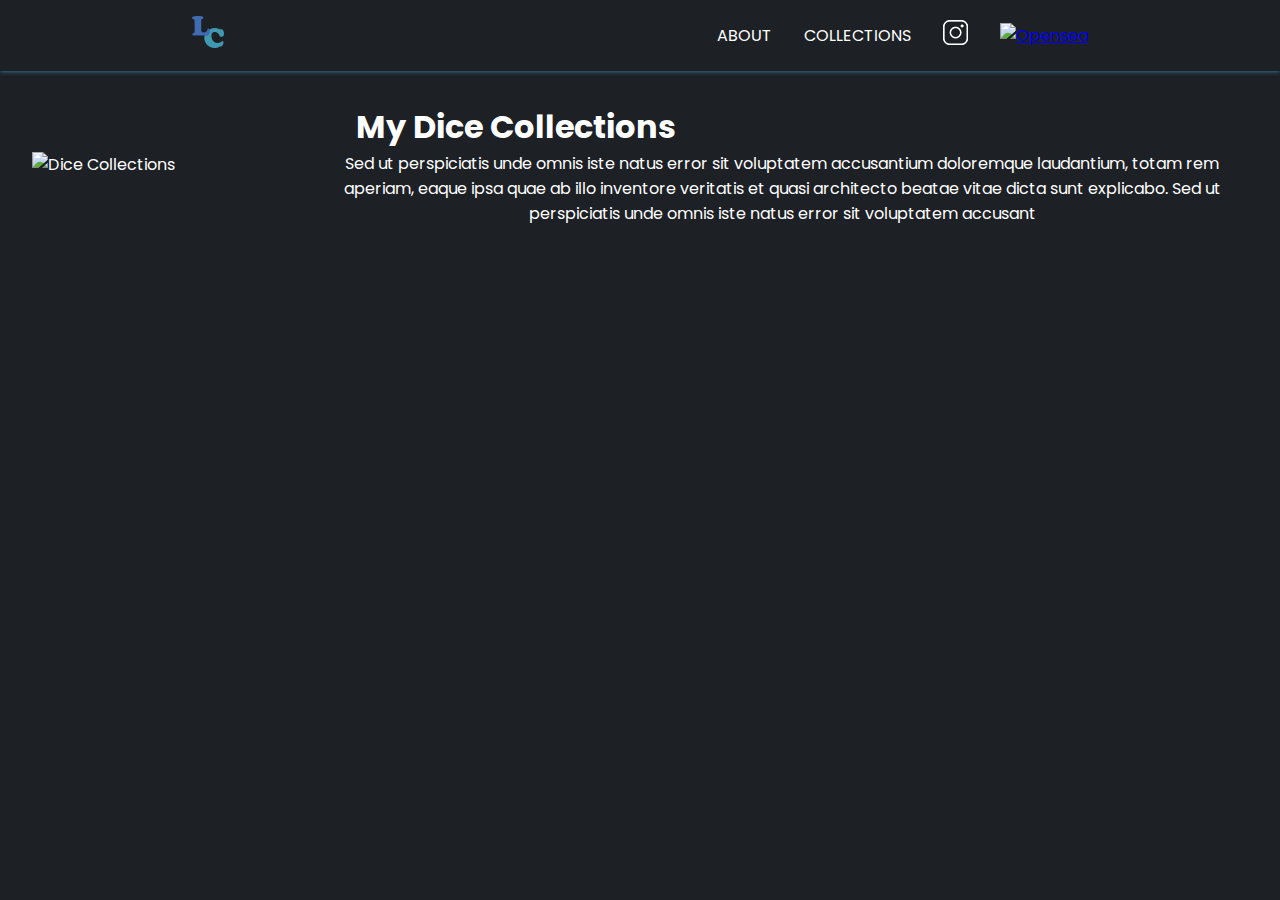
==== frontend/about.html @ a450f71a "ABOUT h1 alignment" ====
<!DOCTYPE html>
<html lang="en">

<head>
  <title>About</title>
  <meta charset="UTF-8" />
  <meta http-equiv="X-UA-Compatible" content="IE=edge" />
  <meta name="viewport" content="width=device-width, initial-scale=1.0" />

  <!-- favicon -->
  <link rel="apple-touch-icon" sizes="180x180" href="images/x-icon/apple-touch-icon.png" />
  <link rel="icon" type="image/png" sizes="32x32" href="images/x-icon/favicon-32x32.png" />
  <link rel="icon" type="image/png" sizes="16x16" href="images/x-icon/favicon-16x16.png" />
  <link rel="manifest" href="images/x-icon/site.webmanifest" />
  <link rel="stylesheet" href="css/three-dots.min.css" />
  <link rel="stylesheet" href="css/splide.min.css" />
  <link rel="stylesheet" href="css/style.css" />
</head>

<body>
  <header>
    <div class="container">
      <div class="logo">
        <a href="/">
          <img src="images/x-icon/favicon-32x32.png" alt="logo" />
        </a>
      </div>
      <div class="menu">
        <a href="about.html" rel="noopener noreferrer" style="color: #ffffff; 
             font-family: Poppins, sans-serif;
             text-decoration: none;">ABOUT</a>
        <a href="collections.html" rel="noopener noreferrer" style="color: #ffffff; 
             font-family: Poppins, sans-serif;
             text-decoration: none;">COLLECTIONS</a>
        <!--
          <a
            href="https://discord.gg/A9CnsVzzkZ"
            target="_blank"
            rel="noopener noreferrer"
          >
            <img src="images/header/discord.webp" alt="Discord" />
          </a>
          <a
            href="https://twitter.com/codeSTACKr"
            target="_blank"
            rel="noopener noreferrer"
          >
            <img src="images/header/twitter.webp" alt="Twitter" />
          </a>
          -->
        <a href="https://www.instagram.com/websitekreation/" target="_blank" rel="noopener noreferrer">
          <img src="images/header/instagram.webp" alt="Instagram" />
        </a>
        <a href="https://testnets.opensea.io/collection/dice-collection-6969a" target="_blank"
          rel="noopener noreferrer">
          <img src="images/header/opensea.webp" alt="Opensea" />
        </a>

        <!--
        <button class="wallet-btn btn" id="connectWallet">
          <span>Connect Wallet</span>
        </button>
        -->
      
      </div>
    </div>
  </header>

  <!--
  <section class="container not-connected">
    <div>
      <h2 id="welcomeH2">Connect to MetaMask to Get Started</h2>
      <h1 id="welcomeH1">Welcome to the CodeCats NFT Project!</h1>
      <p id="welcomeP">
        The CodeCats NFT Project is a decentralized, open-source project that aims to demonstrate how to develope and
        launch your own NFT Collection. Follow step by step on the <a href="https://youtube.com/codestackr"
          target="_blank" rel="noopener noreferrer">codeSTACKr</a> YouTube channel.
      </p>
    </div>
  </section>
  -->

  <div class="about-container">
    <img src="/images/about.jpg" alt="Dice Collections" >
    <div style="margin: auto;">
      <h1 class="about-h1" style="margin: auto;">My Dice Collections</h1>
      <p class="about-p">Sed ut perspiciatis unde omnis iste natus error sit voluptatem accusantium doloremque laudantium, totam rem aperiam,
      eaque ipsa quae ab illo inventore veritatis et quasi architecto beatae vitae dicta sunt explicabo. Sed ut perspiciatis
      unde omnis iste natus error sit voluptatem accusant</p>
    </div>
  </div>

  <script src="js/metamask-onboarding.bundle.js"></script>
  <script src="js/web3.min.js"></script>
  <script src="js/splide.min.js"></script>
  <script src="js/constants.js"></script>
  <script src="js/countdown.js"></script>
  <script src="js/app.js"></script>
</body>

</html>
---- frontend/css/style.css ----
/* FONTS */

@import url("https://fonts.googleapis.com/css2?family=Arvo:ital,wght@0,400;0,700;1,400;1,700&family=Poppins:ital,wght@0,100;0,200;0,300;0,400;0,500;0,600;0,700;0,800;0,900;1,100;1,200;1,300;1,400;1,500;1,600;1,700;1,800;1,900&family=Roboto:ital,wght@0,100;0,300;0,400;0,500;0,700;0,900;1,100;1,300;1,400;1,500;1,700;1,900&display=swap");

/* GLOBAL STYLES */

:root {
  --font-primary: "Poppins", sans-serif;
  --font-secondary: "Arvo", serif;
  --font-code: "Roboto", monospace;
  --bg-color: #1d2025;
  --bg-color-transparent: #1d202580;
  --font-color: #ffffff;
  --btn-bg-color: #ffffff;
  --accent-color: #408caa;
  --header-shadow: var(--accent-color) 0px 0px 5px;
  --card-shadow: var(--accent-color) 0px 0px 20px;
}

* {
  padding: 0;
  margin: 0;
  box-sizing: border-box;
}

body {
  background-color: var(--bg-color);
  display: flex;
  flex-flow: column;
  height: 100vh;
  color: var(--font-color);
  font-family: var(--font-primary);
}

.container {
  display: flex;
  flex-direction: column;
  max-width: 960px;
  margin: 0 auto;
  padding: 1rem 2rem;
  justify-content: center;
  overflow: hidden;
}

/* HEADER */

header {
  background-color: var(--bg-color);
  box-shadow: var(--header-shadow);
}

header .container {
  flex-direction: row;
  justify-content: space-between;
  align-items: center;
}

.menu {
  display: flex;
  gap: 2rem;
  align-items: center;
}

/* NOT CONNECTED */
.not-connected {
  align-items: center;
  height: 100%;
  text-align: center;
  margin: 0 auto 0 35vw;
  opacity: 0;
  transform: translateY(10vh);
  transition: all 0.5s ease-in-out;
}

.show-not-connected {
  opacity: 1;
  transform: translateY(0);
}

.not-connected h1 {
  text-shadow: 2px 2px 0 var(--accent-color);
  font-style: italic;
  margin: 2rem 0;
  font-size: 3.5rem;
}

.not-connected p {
  font-size: 1.1rem;
  font-family: var(--font-secondary);
  line-height: 1.8;
}

.not-connected a {
  text-decoration: none;
  color: var(--accent-color);
  font-size: 1.5rem;
  font-weight: bold;
}

/* BUTTONS */

.btn {
  display: inline-block;
  padding: 1rem 2rem;
  background: var(--btn-bg-color);
  color: var(--accent-color);
  font-family: var(--font-secondary);
  font-style: italic;
  font-weight: bold;
  font-size: 1rem;
  text-align: center;
  text-transform: capitalize;
  transition: all 0.3s ease;
  box-shadow: var(--header-shadow);
  cursor: pointer;
  position: relative;
  text-decoration: none;
  outline: none;
}
.btn:hover {
  box-shadow: none;
}
.btn:disabled {
  cursor: default;
}

.wallet-btn {
  border-radius: 5rem;
  margin-left: 2rem;
  border-color: transparent;
}

.hero-btn {
  border-radius: 4px;
  font-size: 1.2rem;
  padding: 1.5rem 3rem;
}

/* CARD */

.card {
  position: relative;
  background-color: var(--bg-color);
  border-radius: 5px;
  border: 3px solid var(--accent-color);
  box-shadow: var(--card-shadow);
  padding: 5rem;
  margin-bottom: 2rem;
  opacity: 0;
  transform: translateX(100vw);
  transition: all 0.5s ease-in-out;
}

.show-card {
  opacity: 1;
  transform: translateX(0);
}

/* COUNTDOWN SECTION */

section {
  flex: 1 1 auto;
}

#countdown {
  display: none;
  text-align: center;
}

.countdown {
  display: flex;
  flex-direction: column;
  justify-content: center;
  align-items: center;
}

.countdown ul {
  display: flex;
  gap: 2rem;
}
.countdown .clock-item {
  list-style: none;
  width: 70px;
  height: auto;
}
.countdown .clock-item .count-number {
  background: var(--accent-color);
  color: var(--font-color);
  font-size: 2rem;
  font-weight: 700;
  font-family: var(--font-secondary);
  padding: 1rem;
  display: inline-block;
  width: 100%;
  text-align: center;
  line-height: 1;
  border-radius: 4px 4px 0 0;
}
.countdown .clock-item .count-text {
  background: var(--btn-bg-color);
  font-family: var(--font-secondary);
  font-size: 1.1rem;
  color: var(--bg-color);
  padding: 0.5rem 0.7rem;
  display: inline-block;
  width: 100%;
  text-align: center;
  line-height: 1;
  border-radius: 0 0 4px 4px;
}

.countdown h1 {
  text-shadow: 2px 2px 0 var(--accent-color);
  font-style: italic;
  margin: 2rem 0;
  font-size: 3.5rem;
  text-align: center;
}

.countdown h2 {
  margin-top: 1rem;
}

.countdown > p {
  font-size: 1.1rem;
  font-family: var(--font-secondary);
  margin-bottom: 2rem;
  text-align: center;
}

/* MINT CONTAINER */

.mint-container {
  width: 100%;
  display: flex;
  flex-direction: column;
  justify-content: center;
}

.info-container {
  display: flex;
  justify-content: space-between;
  width: 100%;
  text-align: center;
  margin-bottom: 2rem;
}

.mint-qty {
  display: flex;
  justify-content: space-between;
  align-items: center;
  padding: 1rem;
  background-color: var(--accent-color);
  border-radius: 5px;
}

.mint-qty > span {
  display: flex;
}

.mint-btn {
  display: flex;
  align-items: center;
  gap: 3rem;
  margin: auto;
}

.input-number {
  height: 100%;
  padding: 1rem;
  vertical-align: top;
  text-align: center;
  outline: none;
}

.input-number,
.input-number-decrement,
.input-number-increment {
  user-select: none;
}

.total-price-container {
  display: flex;
  justify-content: space-between;
  width: 100%;
  padding: 1rem 0 2rem;
}

.total-price-container p {
  color: var(--accent-color);
}

/* MINTED CONTAINER */

.minted-container {
  display: flex;
  flex-direction: column;
  justify-content: center;
  align-items: center;
  width: 100%;
}

.minted-container h1 {
  font-size: 5rem;
  margin-bottom: 2rem;
}

.minted-container h2 {
  font-size: 2rem;
  margin-bottom: 1rem;
}

.minted-container p {
  margin: 1rem 0;
}

/* SLIDER */

.splide {
  position: absolute;
  top: 90px;
  left: 5rem;
  z-index: -1;
}

.splide__slide {
  border: var(--accent-color) solid;
  border-width: 5px 10px;
}

.splide__slide img {
  width: 100%;
}

/* SPINNER */
.dot-spin {
  position: absolute;
  top: 50%;
  left: 50%;
  transform: translate(-50%, -50%) scale(3);
}

/* MEDIA QUERIES */

@media screen and (max-width: 768px) {
  .menu {
    gap: 1rem;
  }
  .wallet-btn {
    margin-left: 0;
    padding: 0.5rem 1rem;
    max-width: 8rem;
  }
  .not-connected {
    background-color: var(--bg-color-transparent);
    border-radius: 5px;
    padding: 2rem;
    margin: 0 auto;
  }
  .countdown ul {
    display: grid;
    grid-template-columns: repeat(2, 1fr);
  }
  .countdown .clock-item {
    width: 100%;
  }
  .countdown .clock-item .count-number {
    font-size: 1.5rem;
  }
  .countdown .clock-item .count-text {
    font-size: 1rem;
  }
  .countdown h1 {
    font-size: 2rem;
    margin: 1rem 0;
  }
  .countdown h2 {
    padding-top: 0.5rem;
  }
  .countdown p {
    font-size: 1rem;
  }
  .card {
    padding: 1rem;
  }
  .mint-qty .btn {
    padding: 1rem;
    font-size: 13px;
  }
}

/* UTILITIES */

.hidden {
  display: none;
}

.splide.splide--loop.splide--ttb.splide--draggable.is-active.is-initialized {
  max-width: 17vw !important;
}

.countdown.card.show-card {
  padding-top: 100px !important;
}

h1#mainHeading {
  margin-top: 0px !important;
  margin-bottom: 0px !important;
  padding-top: 0px !important;
  padding-bottom: 5px !important;
}

p#mainText {
  color: #dcdc0e !important;
}

/*
.container.not-connected.show-not-connected {
  margin-left: 400px !important;
  padding-left: 84px !important;
  padding-right: 84px !important;
}
*/

/* ABOUT PAGE */

.about-container {
  width: 100%;
  margin-top: 2.5%;
  display: flex;
  align-items: center;
 }

.about-container img {
  width: 50%;
  margin-left: 2.5%;
  margin-right: 2.5%;
}

h1.about-h1 , p.about-p {
  width: 95%;
  display: flex;
  text-align: center;
}
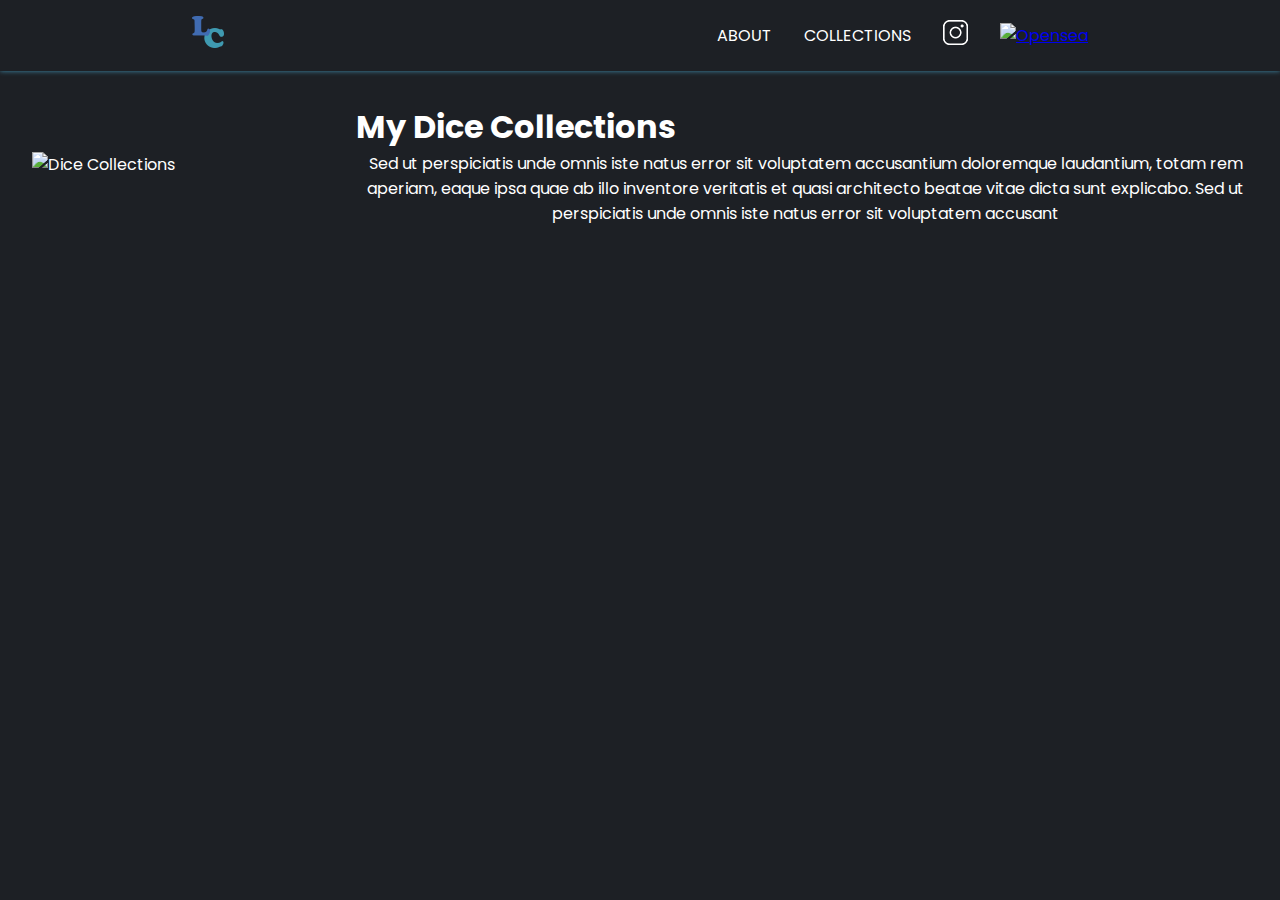
==== commit 4c06a0d8: "style.css text alignment" ====
--- a/frontend/about.html
+++ b/frontend/about.html
@@ -83,7 +83,7 @@
   <div class="about-container">
     <img src="/images/about.jpg" alt="Dice Collections" >
     <div style="margin: auto;">
-      <h1 class="about-h1" style="margin: auto;">My Dice Collections</h1>
+      <h1 class="about-h1">My Dice Collections</h1>
       <p class="about-p">Sed ut perspiciatis unde omnis iste natus error sit voluptatem accusantium doloremque laudantium, totam rem aperiam,
       eaque ipsa quae ab illo inventore veritatis et quasi architecto beatae vitae dicta sunt explicabo. Sed ut perspiciatis
       unde omnis iste natus error sit voluptatem accusant</p>
--- a/frontend/css/style.css
+++ b/frontend/css/style.css
@@ -439,6 +439,7 @@
 
 h1.about-h1 , p.about-p {
   width: 95%;
+  margin: auto;
   display: flex;
   text-align: center;
 }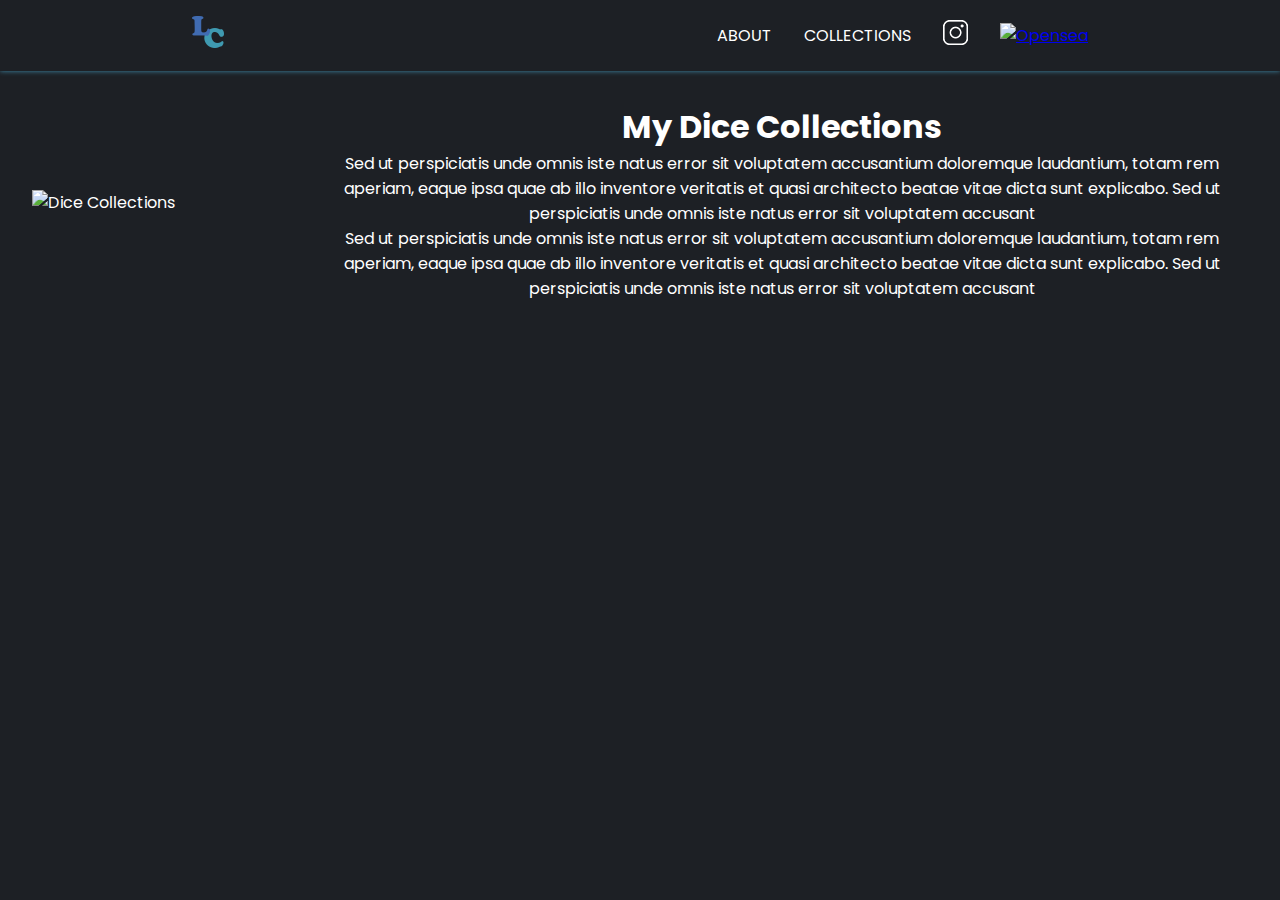
==== commit 343d5ca3: "ABOUT content edits" ====
--- a/frontend/about.html
+++ b/frontend/about.html
@@ -86,6 +86,8 @@
       <h1 class="about-h1">My Dice Collections</h1>
       <p class="about-p">Sed ut perspiciatis unde omnis iste natus error sit voluptatem accusantium doloremque laudantium, totam rem aperiam,
       eaque ipsa quae ab illo inventore veritatis et quasi architecto beatae vitae dicta sunt explicabo. Sed ut perspiciatis
+      unde omnis iste natus error sit voluptatem accusant<br/>Sed ut perspiciatis unde omnis iste natus error sit voluptatem accusantium doloremque laudantium, totam rem aperiam,
+      eaque ipsa quae ab illo inventore veritatis et quasi architecto beatae vitae dicta sunt explicabo. Sed ut perspiciatis
       unde omnis iste natus error sit voluptatem accusant</p>
     </div>
   </div>
--- a/frontend/css/style.css
+++ b/frontend/css/style.css
@@ -439,7 +439,5 @@
 
 h1.about-h1 , p.about-p {
   width: 95%;
-  margin: auto;
-  display: flex;
   text-align: center;
 }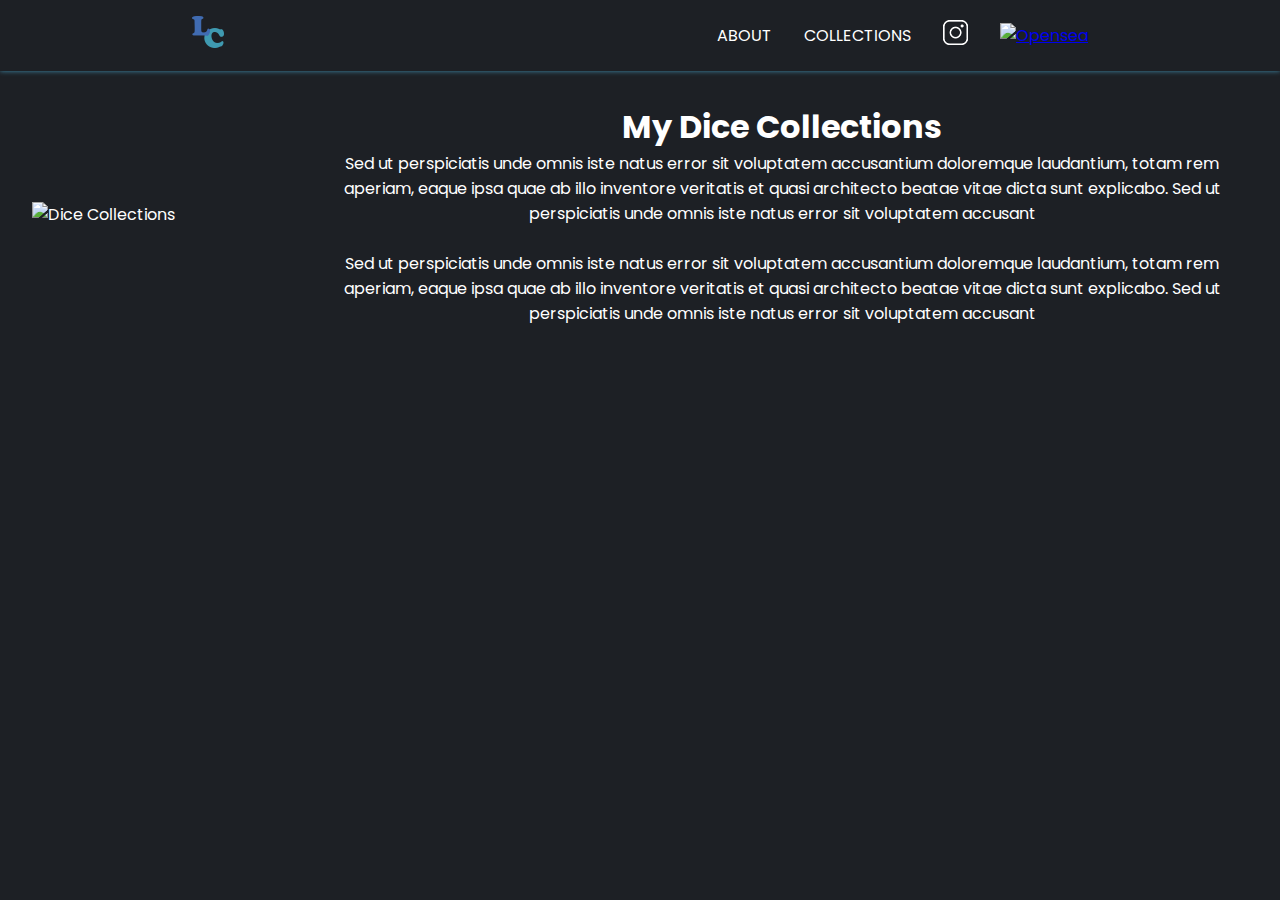
==== commit d4d01e39: "ABOUT add line break" ====
--- a/frontend/about.html
+++ b/frontend/about.html
@@ -86,7 +86,9 @@
       <h1 class="about-h1">My Dice Collections</h1>
       <p class="about-p">Sed ut perspiciatis unde omnis iste natus error sit voluptatem accusantium doloremque laudantium, totam rem aperiam,
       eaque ipsa quae ab illo inventore veritatis et quasi architecto beatae vitae dicta sunt explicabo. Sed ut perspiciatis
-      unde omnis iste natus error sit voluptatem accusant<br/>Sed ut perspiciatis unde omnis iste natus error sit voluptatem accusantium doloremque laudantium, totam rem aperiam,
+      unde omnis iste natus error sit voluptatem accusant</p>
+      <br/>
+      <p class="about-p">Sed ut perspiciatis unde omnis iste natus error sit voluptatem accusantium doloremque laudantium, totam rem aperiam,
       eaque ipsa quae ab illo inventore veritatis et quasi architecto beatae vitae dicta sunt explicabo. Sed ut perspiciatis
       unde omnis iste natus error sit voluptatem accusant</p>
     </div>
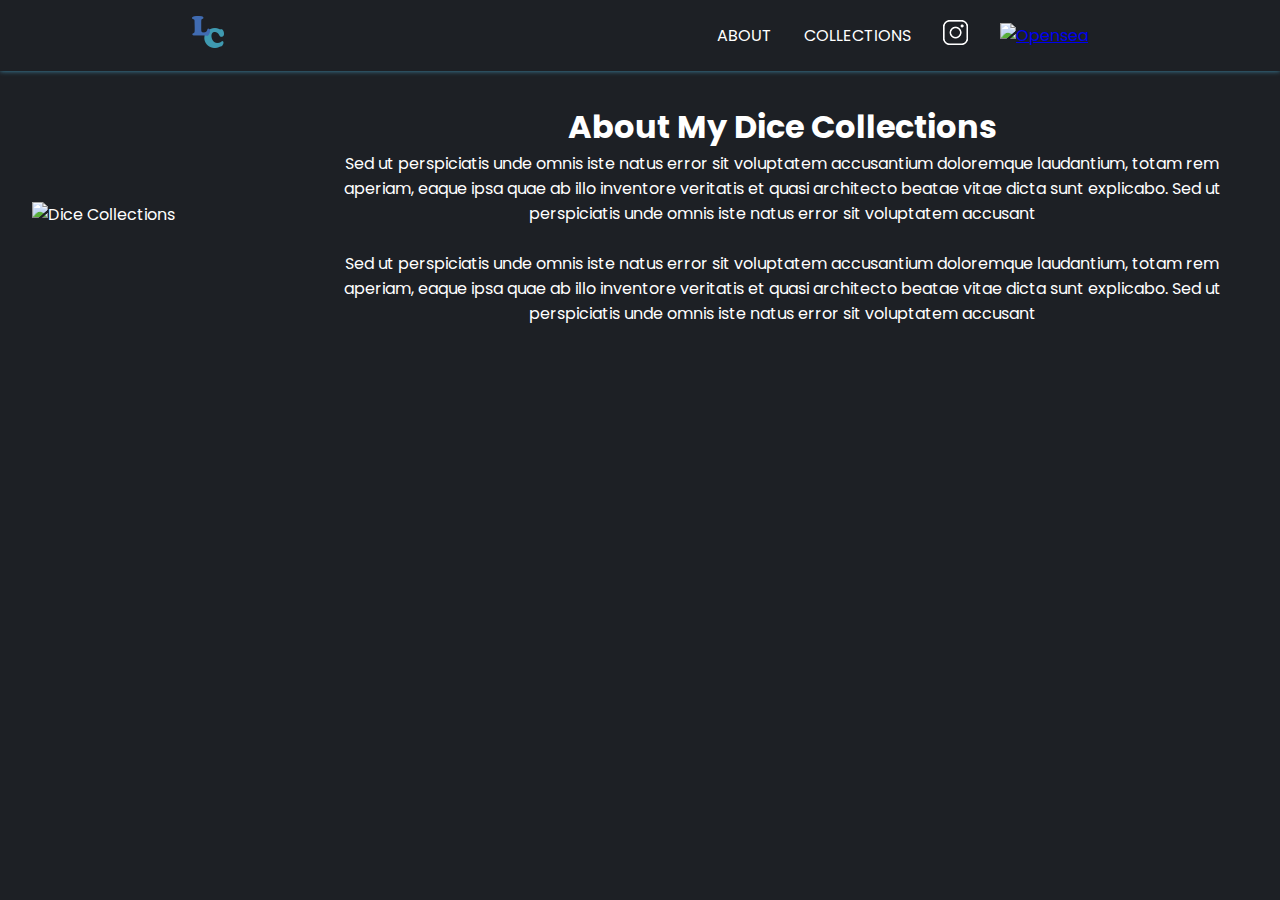
==== commit 8ab6d041: "ABOUT content edit" ====
--- a/frontend/about.html
+++ b/frontend/about.html
@@ -83,7 +83,7 @@
   <div class="about-container">
     <img src="/images/about.jpg" alt="Dice Collections" >
     <div style="margin: auto;">
-      <h1 class="about-h1">My Dice Collections</h1>
+      <h1 class="about-h1">About My Dice Collections</h1>
       <p class="about-p">Sed ut perspiciatis unde omnis iste natus error sit voluptatem accusantium doloremque laudantium, totam rem aperiam,
       eaque ipsa quae ab illo inventore veritatis et quasi architecto beatae vitae dicta sunt explicabo. Sed ut perspiciatis
       unde omnis iste natus error sit voluptatem accusant</p>
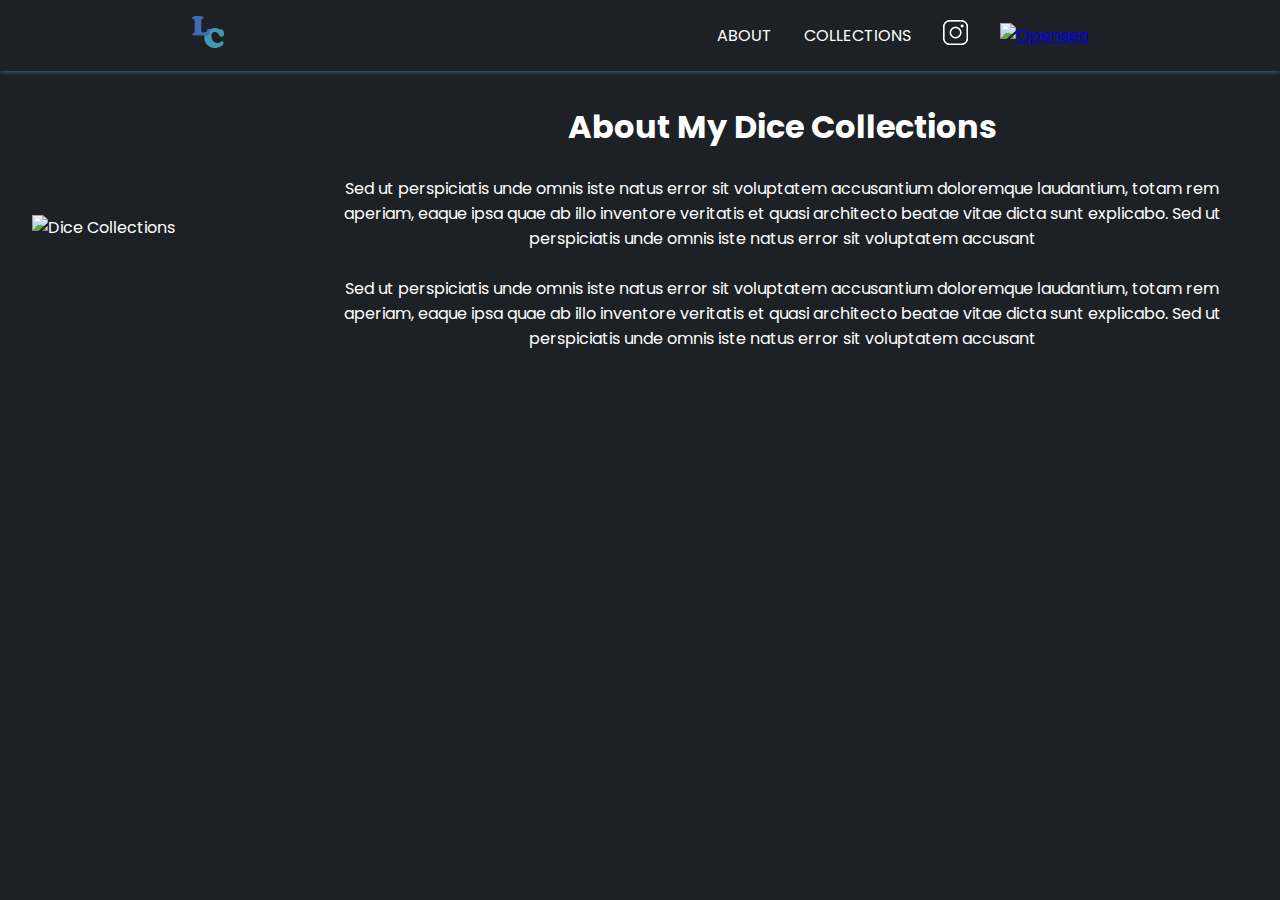
==== commit 2e700b88: "ABOUT added linebreak" ====
--- a/frontend/about.html
+++ b/frontend/about.html
@@ -84,10 +84,11 @@
     <img src="/images/about.jpg" alt="Dice Collections" >
     <div style="margin: auto;">
       <h1 class="about-h1">About My Dice Collections</h1>
+      <br />
       <p class="about-p">Sed ut perspiciatis unde omnis iste natus error sit voluptatem accusantium doloremque laudantium, totam rem aperiam,
       eaque ipsa quae ab illo inventore veritatis et quasi architecto beatae vitae dicta sunt explicabo. Sed ut perspiciatis
       unde omnis iste natus error sit voluptatem accusant</p>
-      <br/>
+      <br />
       <p class="about-p">Sed ut perspiciatis unde omnis iste natus error sit voluptatem accusantium doloremque laudantium, totam rem aperiam,
       eaque ipsa quae ab illo inventore veritatis et quasi architecto beatae vitae dicta sunt explicabo. Sed ut perspiciatis
       unde omnis iste natus error sit voluptatem accusant</p>
--- a/frontend/css/style.css
+++ b/frontend/css/style.css
@@ -440,4 +440,23 @@
 h1.about-h1 , p.about-p {
   width: 95%;
   text-align: center;
+}
+
+/* COLLECTIONS PAGE */
+
+h1.collections-h1 {
+  width: 100%;
+  text-align: center;
+  margin-bottom: 1%;
+}
+
+ul.collection1 {
+  list-style-type: none;
+}
+
+li.collection1 img {
+  width: 17.6%;
+  margin-left: 1%;
+  margin-right: 1%;
+  float: left;
 }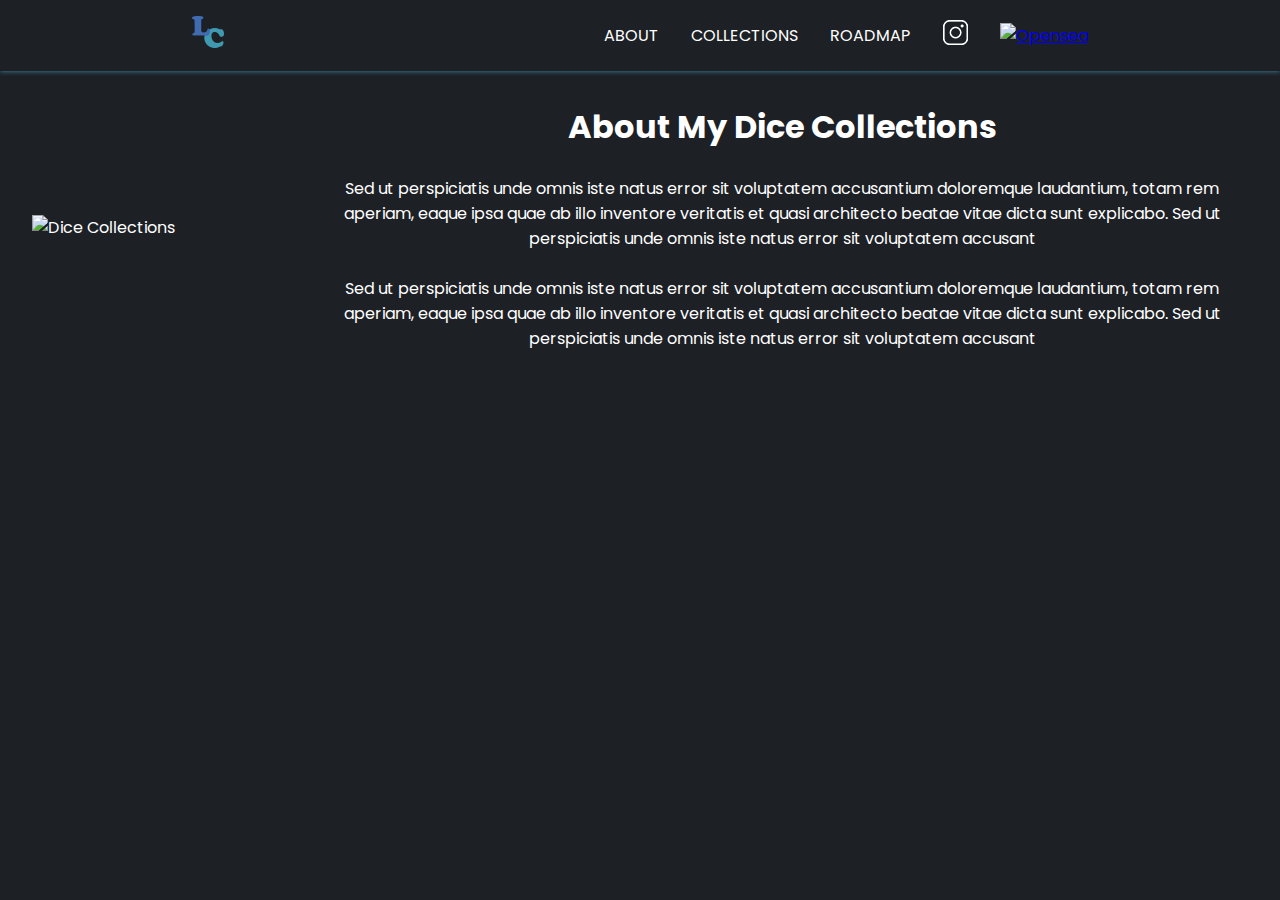
==== commit 0f2c6db8: "added roadmap link to ABOUT & COLLECTIONS" ====
--- a/frontend/about.html
+++ b/frontend/about.html
@@ -26,12 +26,24 @@
         </a>
       </div>
       <div class="menu">
-        <a href="about.html" rel="noopener noreferrer" style="color: #ffffff; 
-             font-family: Poppins, sans-serif;
-             text-decoration: none;">ABOUT</a>
-        <a href="collections.html" rel="noopener noreferrer" style="color: #ffffff; 
-             font-family: Poppins, sans-serif;
-             text-decoration: none;">COLLECTIONS</a>
+        <a href="about.html" 
+           rel="noopener noreferrer" 
+           style="color: #ffffff; 
+                  font-family: Poppins, sans-serif;
+                  text-decoration: none;">ABOUT
+        </a>
+        <a href="collections.html" 
+           rel="noopener noreferrer" 
+           style="color: #ffffff; 
+                  font-family: Poppins, sans-serif;
+                  text-decoration: none;">COLLECTIONS
+        </a>
+        <a href="roadmap.html" 
+           rel="noopener noreferrer" 
+           style="color: #ffffff; 
+                  font-family: Poppins, sans-serif;
+                  text-decoration: none;">ROADMAP
+        </a>
         <!--
           <a
             href="https://discord.gg/A9CnsVzzkZ"
--- a/frontend/css/style.css
+++ b/frontend/css/style.css
@@ -459,4 +459,24 @@
   margin-left: 1%;
   margin-right: 1%;
   float: left;
+}
+
+/* ROADMAP PAGE */
+
+.roadmap-container {
+  width: 100%;
+  margin-top: 2.5%;
+  display: flex;
+  align-items: center;
+}
+
+.roadmap-container img {
+  width: 50%;
+  margin-left: 2.5%;
+  margin-right: 2.5%;
+}
+
+h1.roadmap-h1 , p.roadmap-p {
+  width: 95%;
+  text-align: center;
 }